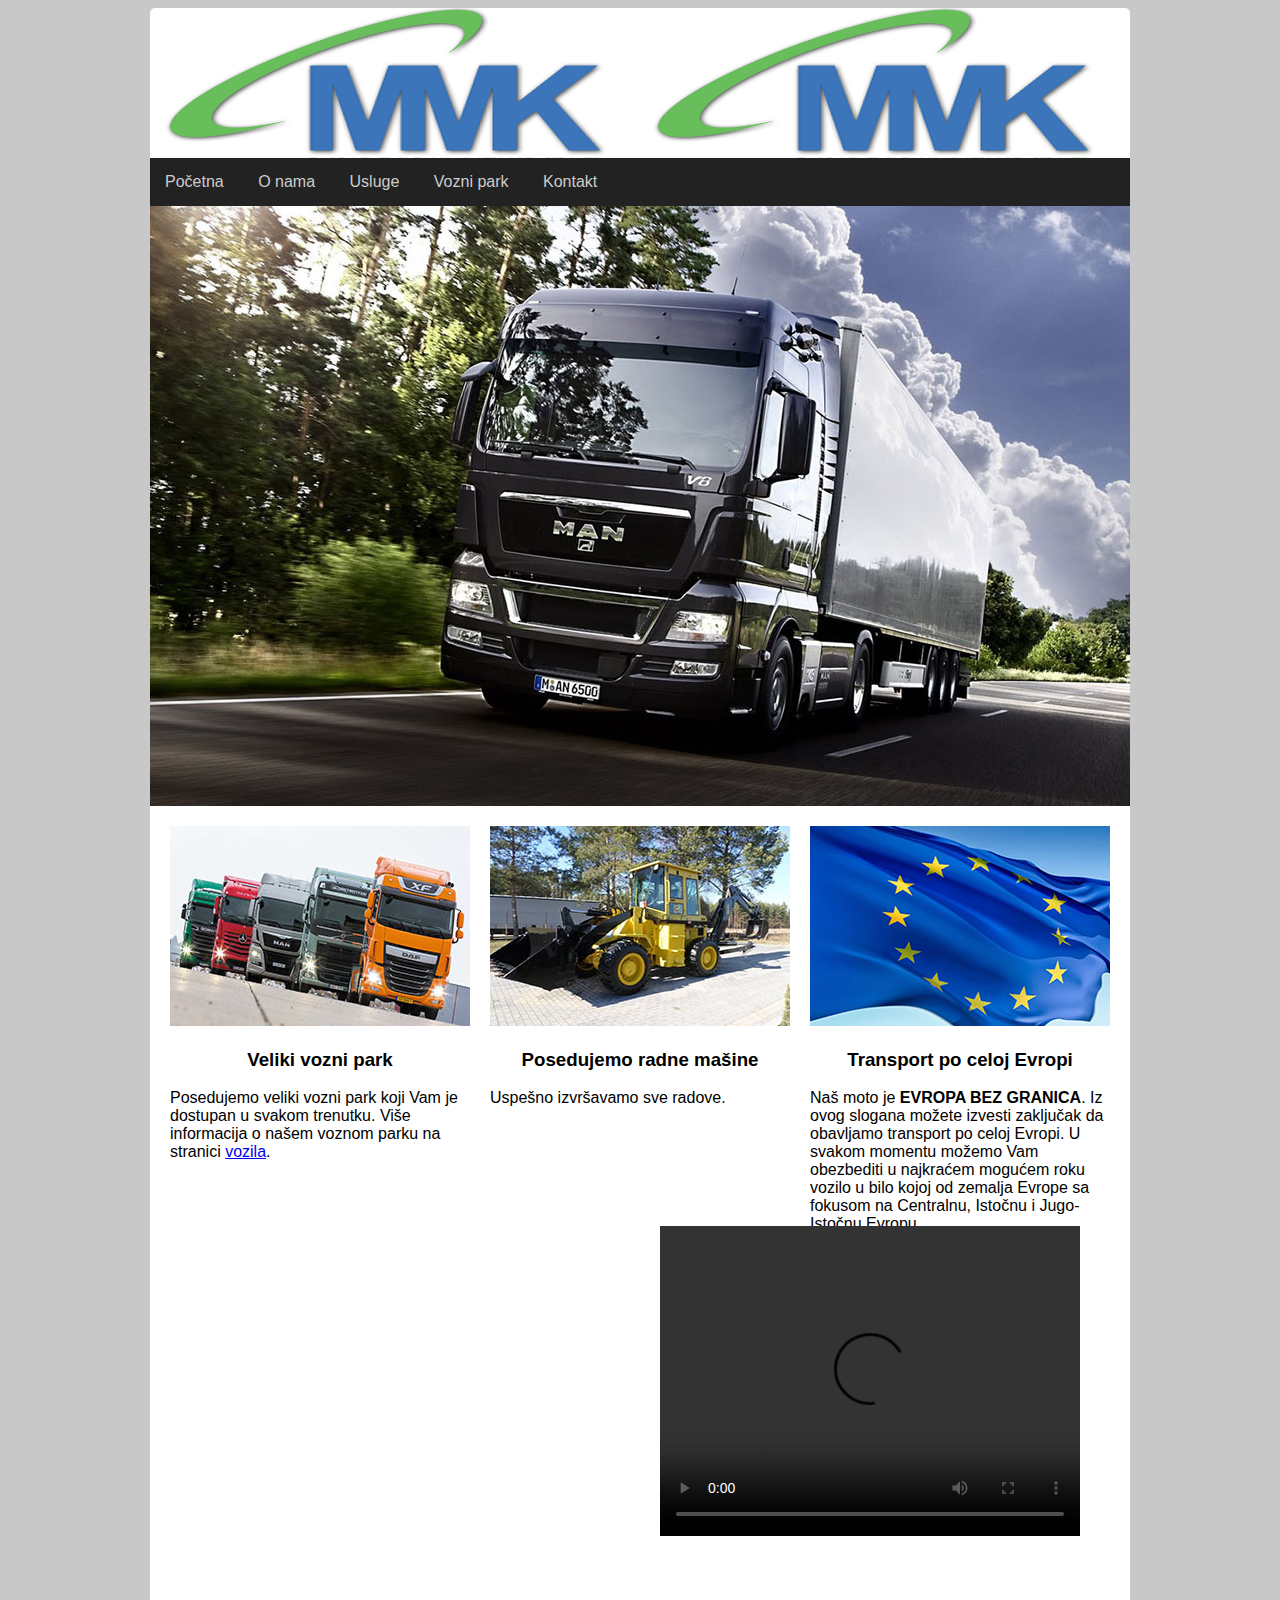
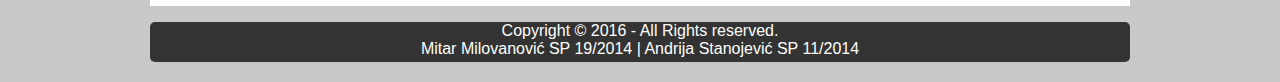
==== MMK SPED - KONACNA VERZIJA/index.html @ 9bc7a3fb "Add files via upload" ====
<!doctype html>

<html lang="en">
<head>
  <meta charset="utf-8">

  <title>Početna</title>
  
  <link rel="stylesheet" href="stil.css">

</head>

<body>

	<div class="logo">
  </div>

<div id="nav">
        <ul>
            <li><a href="pocetna.html">Početna</a></li>
            <li><a href="o nama.html">O nama</a></li>
            <li><a href="usluge.html">Usluge</a></li>
            <li><a href="#">Vozni park</a>
             <ul>
                   <li><a href="vozila.html">Vozila</a></li>
                   <li><a href="galerija.html">Galerija</a></li>
                </ul>
            </li>
            <li><a href="kontakt.html">Kontakt</a></li>
        </ul>
  </div>


<div id="body-pocetna">
  <div id="slika">
</div>

<div class="kolone">
<div class="leva">
  <img src="img/kamion2.jpg">
  <h3>Veliki vozni park</h3>
  <a>Posedujemo veliki vozni park koji Vam je dostupan u svakom trenutku. Više informacija o našem voznom parku na stranici <a href="vozila.html">vozila</a>. </a>
</div>
<div class="srednja">
  <img src="img/bager.jpg">
  <h3>Posedujemo radne mašine</h3>
  <a>Uspešno izvršavamo sve radove.</a>
</div>
<div class="desna">
  <img src="img/zastava.jpg">
  <h3>Transport po celoj Evropi</h3>
  <a>Naš moto je <b>EVROPA BEZ GRANICA</b>. Iz ovog slogana možete izvesti zaključak da obavljamo transport po celoj Evropi. U svakom momentu možemo Vam obezbediti u najkraćem mogućem roku vozilo u bilo kojoj od zemalja Evrope sa fokusom na Centralnu, Istočnu i Jugo-Istočnu Evropu.</a>
</div>
</div>

<div class="kolone">
<div class="leva-2">
 <iframe src="http://www.youtube.com/embed/fHibsfiIrhk"
   width="450" height="280" frameborder="0" allowfullscreen></iframe>
</div>
<div class="desna-2">
  <video width="420" height="310" controls>
  <source src="video/a.mp4" type="video/mp4">
  <source src="video/a.ogg" type="video/ogg">
Your browser does not support the video tag.
</video>
</div>
</div>
</div>
<footer><p>Copyright © 2016 - All Rights reserved.<br> Mitar Milovanović SP 19/2014 | Andrija Stanojević SP 11/2014</p></footer>

</body>
</html>
---- MMK SPED - KONACNA VERZIJA/stil.css ----
body {
  width: 980px;
  margin-left: auto;
  margin-right: auto;
  background-color: #C8C8C8;
  font-family: Arial, Helvetica, sans-serif;
}
.logo {
  width: 100%;
  height: 150px;
  background-image: url("img/logo.jpg");
  -webkit-border-radius: 5px 5px 0px 0px;
  -moz-border-radius: 5px 5px 0px 0px;
  border-radius: 5px 5px 0px 0px;
}
/*Navigacioni meni*/
#nav {
    background-color: #222;
    overflow: hidden;
    margin: 0 auto;
    text-align: left;
}
#nav ul {
    list-style-type: none;
    padding: 0;
    margin: 0;
}
#nav ul li {
    display: inline-block;
}
#nav ul li:hover {
    background-color: #333;
}
#nav ul li a {
    color: #CCC;
    display: block;
    padding: 15px;
    text-decoration: none;
}
#nav ul li:hover ul {
    display: block;
}
#nav ul ul {
    display: none;
    position: absolute;
    background-color: #333;
    border: 5px solid #222;
    border-top: 0;
    margin-left: -5px;
}
#nav ul ul li {
    display: block;
}
#nav ul ul li a:hover {
    color: #699;
}
/*Pocetna stranica*/
#body-pocetna{
  width: 100%;
  height: 1400px;
  background-color: white;
}
#slika {
  background-image: url('img/kamion.jpg');
  width: 980px;
  height: 600px;
}
.kolone {
  background-color: white;
  width: 980px;
  height: 400px;
}
.kolone h3 {
  text-align: center;
}
.leva {
  float: left;
  padding-left: 20px;
  width: 300px;
  height: 400px;
  padding-top: 20px;
  margin-right: 20px;
}
.srednja {
  float: left;
  width: 300px;
  height: 400px;
  padding-top: 20px;
  margin-right: 20px;
}
.desna {
  float: left;
  width: 300px;
  height: 400px;
  padding-top: 20px;
  margin-right: 20px;
}

.leva-2{
  float: left;
  width: 450px;
  padding-top: 30px;
  margin-left: 20px;
  margin-right: 40px;
}
.desna-2{
  float: left;
  width: 450px;
  margin-right: 20px;
}
footer {
  height: 40px;
  background-color: #333;
  color: white;
  text-align: center;
  margin-bottom: 20px;
  -webkit-border-radius: 5px 5px 5px 5px;
  -moz-border-radius: 5px 5px 5px 5px;
  border-radius: 5px 5px 5px 5px;
}

/*O nama*/
.body-div{
  background-color: white;
  width: 100%;
  height: 700px;
  margin: 0;
}
.body-div h1{
  padding-top: 20px;
  margin-top: 0px;
  text-align: center;
}
.text {
  width: 550px;
  height: 400px;
  clear: both;
  float: left;
  padding: 0 20px 20px 20px;
  font-weight: bold;
}
.video{
  float: right;
  width: 300px;
  height: 420px;
  padding-right:50px;
  padding-top: 0px;
}
.text-2{
  padding: 0 20px 20px 20px;
}

/*Usluge*/
#body-usluge{
  width: 100%;
  height: 900px;
  background-color: white;
}
#body-usluge h2{
  text-align: center;
  padding-bottom: 20px;
}
#body-usluge{
  text-align: justify;
}
.text-usluge{
  padding-left: 40px;
  margin-right: 40px;
}
/*Vozila*/
.body-vozila{
  width: 100%;
  height: 500px;
  background-color: white;
}
.body-vozila h1{
  margin: 0;
  text-align: center;
  padding-top: 30px;
}
#tabela{
  padding: 40px 50px 0 40px;
}
table { 
color: #333;
font-family: Helvetica, Arial, sans-serif;
width: 900px; 
border-collapse: collapse; 
border-spacing: 0; 
}

td, th { 
border: 1px solid transparent; /* No more visible border */
height: 40px; 
}

th {
background: #DFDFDF;  /* Darken header a bit */
font-weight: bold;
}

td {
background: #FAFAFA;
text-align: center;
}

/* Cells in even rows (2,4,6...) are one color */ 
tr:nth-child(even) td { background: #FEFEFE; }   

/* Cells in odd rows (1,3,5...) are another (excludes header cells)  */ 
tr:nth-child(odd) td { background: #F1F1F1; }  


/*Galeija*/
.body-galerija{
  width: 100%;
  height: 600px;
  background-color: white;
}
.body-galerija h1{
  margin-top: 0;
  padding-top: 20px;
  text-align: center;
}
.body-galerija p{
  margin-left: 40px;
  margin-right: 30px;
}
.leva-galerija {
  float: left;
  padding-left: 20px;
  width: 300px;
  padding-top: 20px;
  margin-right: 20px;
}
.srednja-galerija {
  float: left;
  width: 300px;
  padding-top: 20px;
  margin-right: 20px;
}
.desna-galerija {
  float: left;
  width: 300px;
  padding-top: 20px;
  margin-right: 20px;
}

/*Kontakt*/
.body-kontakt{
  background-color: white;
  width: 100%;
  height: 540px;
  margin: 0;
}
.leva-kontakt{
  float: left;
  width: 400px;
  padding-top: 20px;
  margin-left: 20px;
  margin-right: 40px;
}
.leva-kontakt h2{
  text-align: center;
}
.desna-kontakt{
  float: left;
  width: 500px;
  padding-top: 50px;
  margin-right: 20px;
}
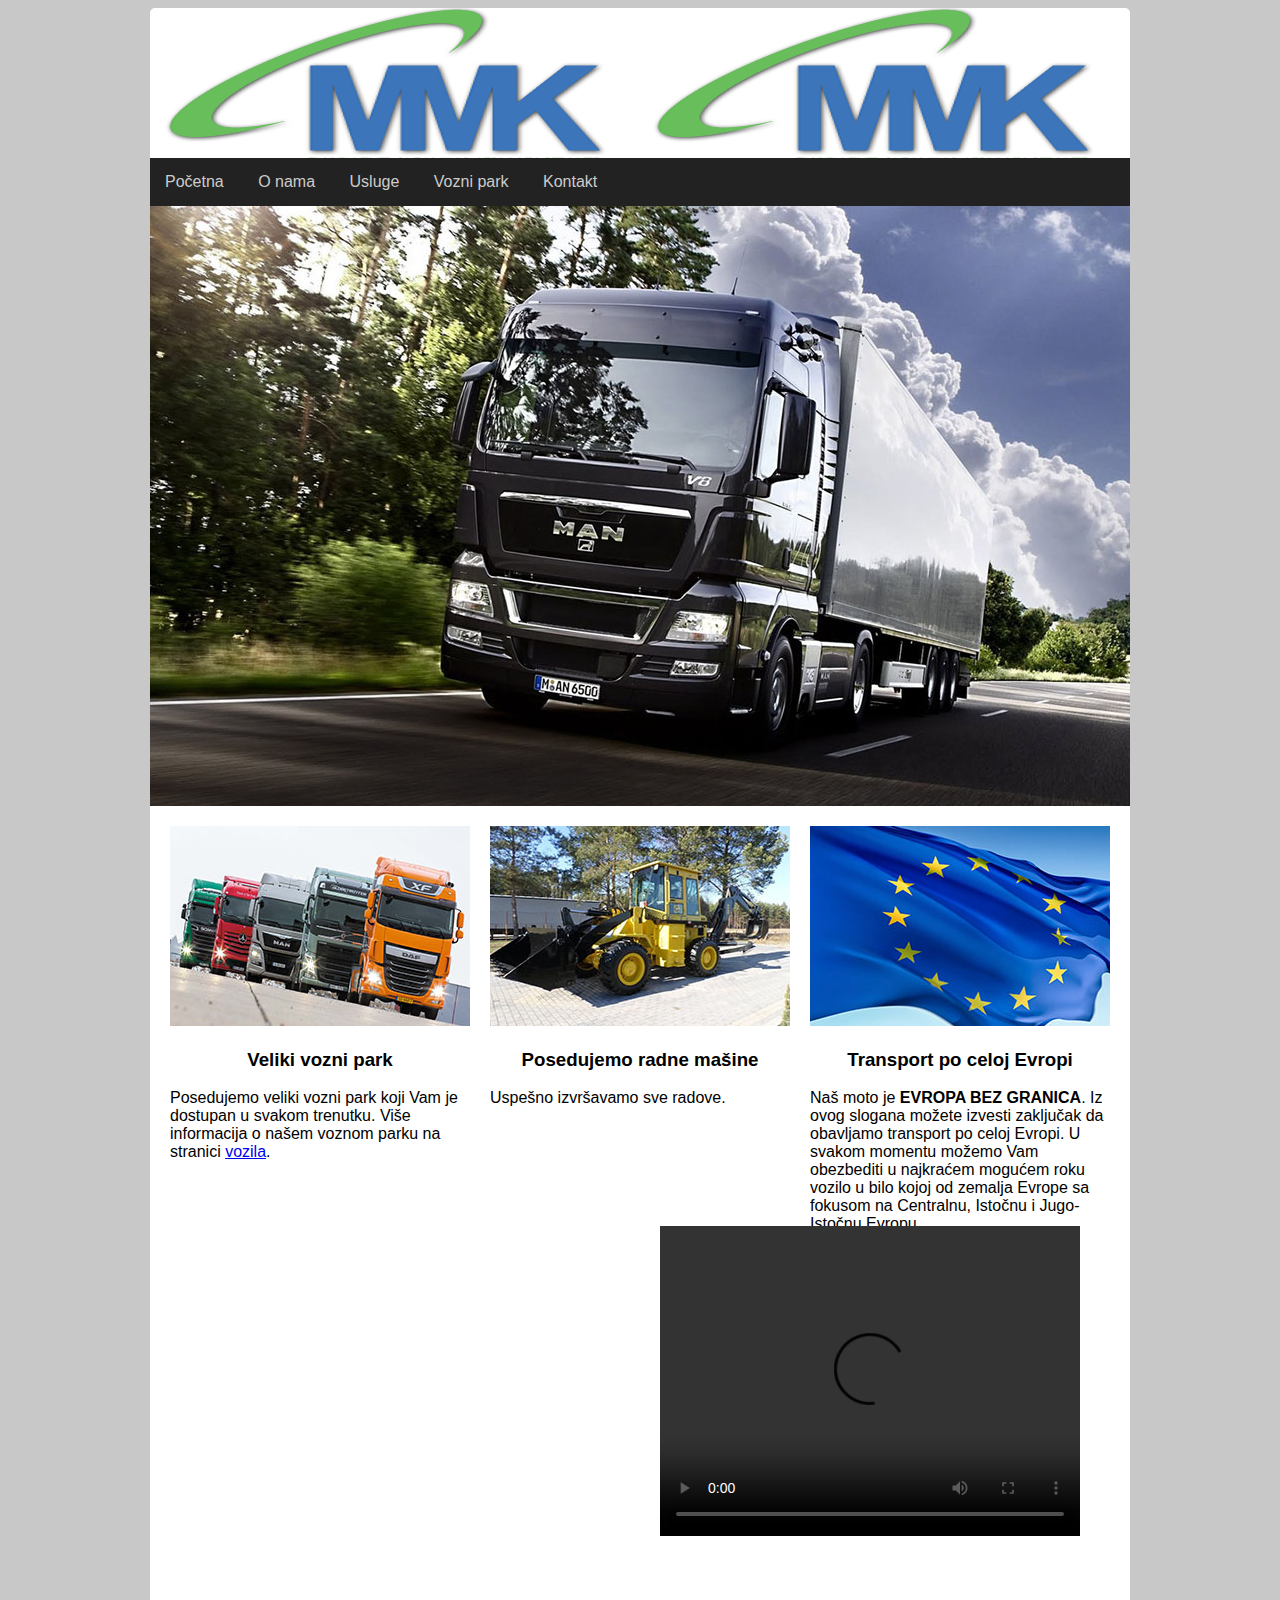
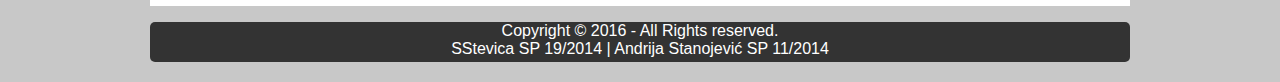
==== commit 69689405: "Update index.html" ====
--- a/MMK SPED - KONACNA VERZIJA/index.html
+++ b/MMK SPED - KONACNA VERZIJA/index.html
@@ -67,7 +67,7 @@
 </div>
 </div>
 </div>
-<footer><p>Copyright © 2016 - All Rights reserved.<br> Mitar Milovanović SP 19/2014 | Andrija Stanojević SP 11/2014</p></footer>
+<footer><p>Copyright © 2016 - All Rights reserved.<br> SStevica SP 19/2014 | Andrija Stanojević SP 11/2014</p></footer>
 
 </body>
-</html>+</html>
